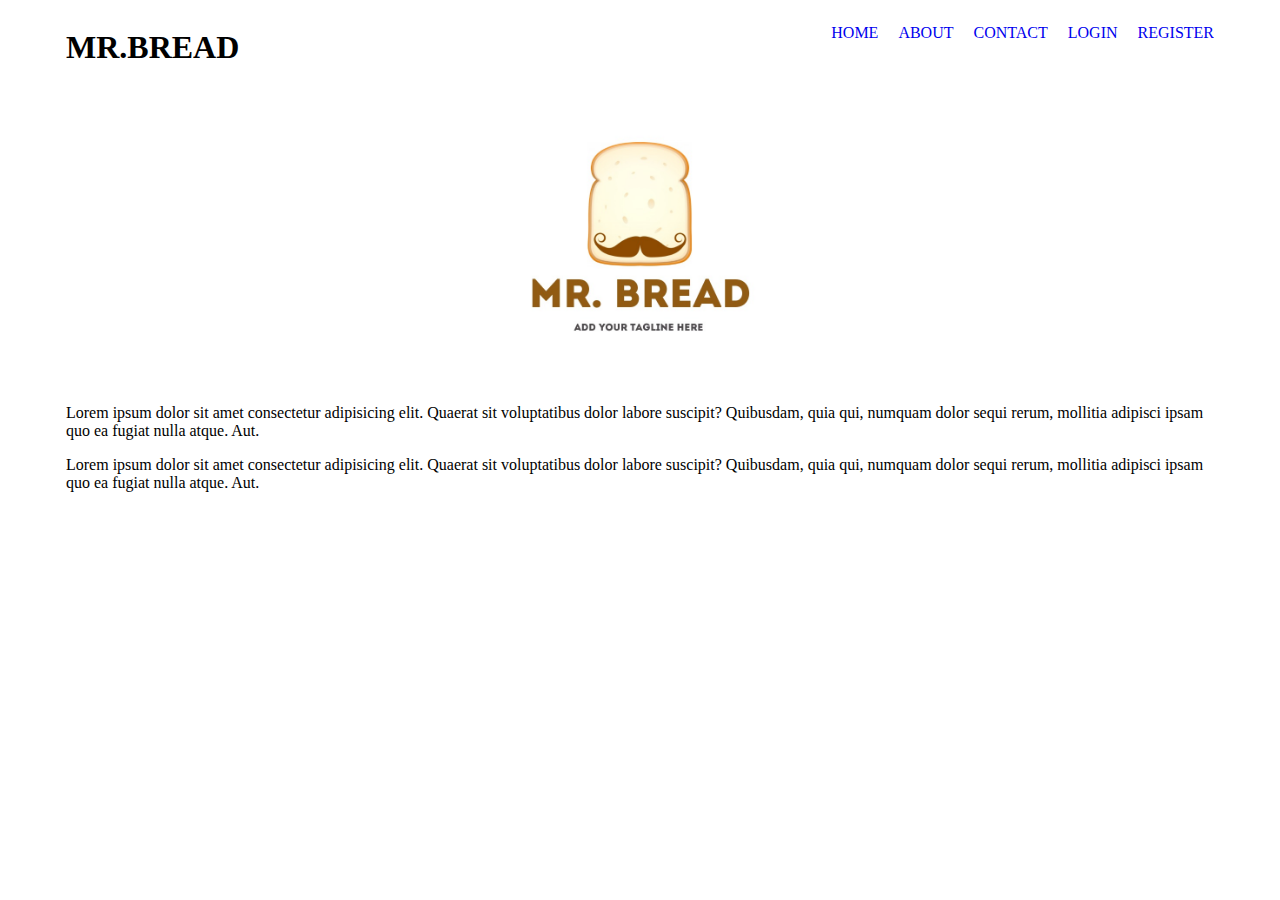
==== index.html @ e738ec4b "first commit" ====
<html lang="en">
<head>
    <meta charset="UTF-8">
    <meta http-equiv="X-UA-Compatible" content="IE=edge">
    <meta name="viewport" content="width=device-width, initial-scale=1.0">
    <title>Home</title>
    <link rel="stylesheet" href="css/style.css">
</head>
<body>
    <div class="container">
        <h1 class="brand">MR.BREAD</h1>
        <ul class="menu">
            <li><a href="#">HOME</a></li>
            <li><a href="#">ABOUT</a></li>
            <li><a href="#">CONTACT</a></li>
            <li><a href="#">LOGIN</a></li>
            <li><a href="#">REGISTER</a></li>
        </ul>
    </div>
    <div class="container">
        <img src="images/mrbread.jpg" width="300">
        <p>Lorem ipsum dolor sit amet consectetur adipisicing elit. Quaerat sit voluptatibus dolor labore suscipit? Quibusdam, quia qui, numquam dolor sequi rerum, mollitia adipisci ipsam quo ea fugiat nulla atque. Aut.</p>

        <p>Lorem ipsum dolor sit amet consectetur adipisicing elit. Quaerat sit voluptatibus dolor labore suscipit? Quibusdam, quia qui, numquam dolor sequi rerum, mollitia adipisci ipsam quo ea fugiat nulla atque. Aut.</p>
    </div>
</body>
</html>
---- css/style.css ----
.container {
    width: 1148px;
    margin: 0 auto;
    overflow: hidden;
}

.brand{
    float: left;
}

.menu{
    float: right;
    list-style-type: none;
}

.container img{
    display: block;
    margin: 0 auto;
}

.menu li{
    float: left;
    margin-left: 20px;
}

.menu li a{
    text-decoration: none;
}

@media only screen and (max-width: 768px) {
    .container {
        width: 98%;
        overflow: hidden;
    }
    
    .brand{
        float: none;
        text-align: center;
    }
    
    .menu{
        float: none;
        margin: 0 auto;
        overflow: hidden;
    }
}
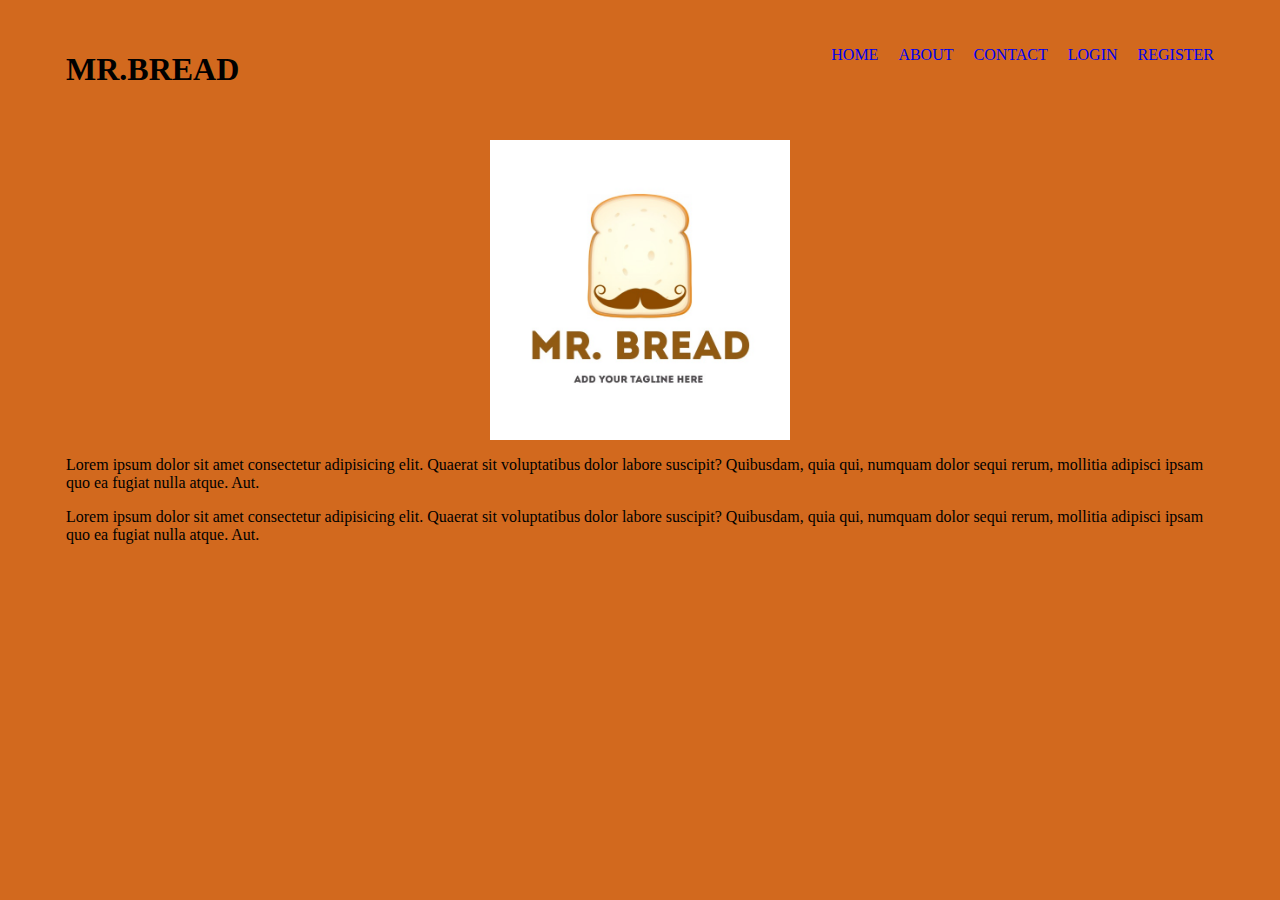
==== commit 36f08694: "update link" ====
--- a/index.html
+++ b/index.html
@@ -10,11 +10,11 @@
     <div class="container">
         <h1 class="brand">MR.BREAD</h1>
         <ul class="menu">
-            <li><a href="#">HOME</a></li>
-            <li><a href="#">ABOUT</a></li>
-            <li><a href="#">CONTACT</a></li>
-            <li><a href="#">LOGIN</a></li>
-            <li><a href="#">REGISTER</a></li>
+            <li><a href="index.html">HOME</a></li>
+            <li><a href="about.html">ABOUT</a></li>
+            <li><a href="contack.html">CONTACT</a></li>
+            <li><a href="login.html">LOGIN</a></li>
+            <li><a href="register.html">REGISTER</a></li>
         </ul>
     </div>
     <div class="container">
--- a/css/style.css
+++ b/css/style.css
@@ -1,7 +1,11 @@
+body{
+    background-color:chocolate;
+}
 .container {
     width: 1148px;
     margin: 0 auto;
     overflow: hidden;
+    margin-top: 30px;
 }
 
 .brand{
